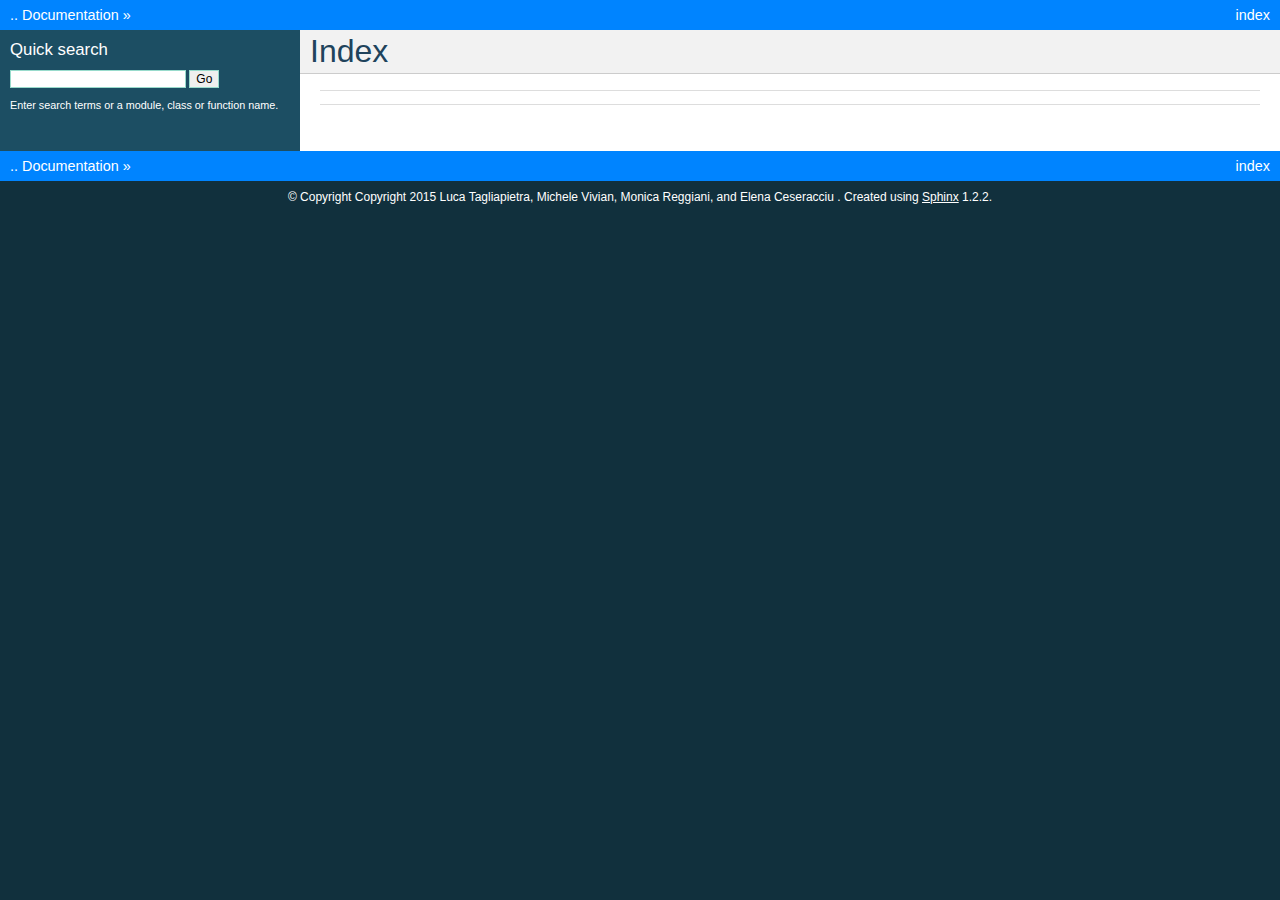
==== genindex.html @ 7e35aae6 "First html gh pages upload" ====
<!DOCTYPE html PUBLIC "-//W3C//DTD XHTML 1.0 Transitional//EN"
  "http://www.w3.org/TR/xhtml1/DTD/xhtml1-transitional.dtd">


<html xmlns="http://www.w3.org/1999/xhtml">
  <head>
    <meta http-equiv="Content-Type" content="text/html; charset=utf-8" />
    
    <title>Index &mdash; MBS Benchmarks in OpenSim .. Documentation</title>
    
    <link rel="stylesheet" href="_static/MBS-BOS.css" type="text/css" />
    <link rel="stylesheet" href="_static/pygments.css" type="text/css" />
    
    <script type="text/javascript">
      var DOCUMENTATION_OPTIONS = {
        URL_ROOT:    './',
        VERSION:     '..',
        COLLAPSE_INDEX: false,
        FILE_SUFFIX: '.html',
        HAS_SOURCE:  true
      };
    </script>
    <script type="text/javascript" src="_static/jquery.js"></script>
    <script type="text/javascript" src="_static/underscore.js"></script>
    <script type="text/javascript" src="_static/doctools.js"></script>
    <script type="text/javascript" src="http://cdn.mathjax.org/mathjax/latest/MathJax.js?config=TeX-AMS-MML_HTMLorMML"></script>
    <link rel="top" title="MBS Benchmarks in OpenSim .. Documentation" href="index.html" /> 
  </head>
  <body>
    <div class="related">
      <h3>Navigation</h3>
      <ul>
        <li class="right" style="margin-right: 10px">
          <a href="#" title="General Index"
             accesskey="I">index</a></li>
        <li><a href="index.html">.. Documentation</a> &raquo;</li> 
      </ul>
    </div>  

    <div class="document">
      <div class="documentwrapper">
        <div class="bodywrapper">
          <div class="body">
            

<h1 id="index">Index</h1>

<div class="genindex-jumpbox">
 
</div>


          </div>
        </div>
      </div>
      <div class="sphinxsidebar">
        <div class="sphinxsidebarwrapper">

   

<div id="searchbox" style="display: none">
  <h3>Quick search</h3>
    <form class="search" action="search.html" method="get">
      <input type="text" name="q" />
      <input type="submit" value="Go" />
      <input type="hidden" name="check_keywords" value="yes" />
      <input type="hidden" name="area" value="default" />
    </form>
    <p class="searchtip" style="font-size: 90%">
    Enter search terms or a module, class or function name.
    </p>
</div>
<script type="text/javascript">$('#searchbox').show(0);</script>
        </div>
      </div>
      <div class="clearer"></div>
    </div>
    <div class="related">
      <h3>Navigation</h3>
      <ul>
        <li class="right" style="margin-right: 10px">
          <a href="#" title="General Index"
             >index</a></li>
        <li><a href="index.html">.. Documentation</a> &raquo;</li> 
      </ul>
    </div>
    <div class="footer">
        &copy; Copyright Copyright 2015 Luca Tagliapietra, Michele Vivian, Monica Reggiani, and Elena Ceseracciu  .
      Created using <a href="http://sphinx-doc.org/">Sphinx</a> 1.2.2.
    </div>
  </body>
</html>
---- _static/MBS-BOS.css ----
/* Import the Sphinx theme style.  */
@import url("default.css");

/* Wrap sidebar content even within words so that long
   document names do not escape sidebar borders.  */
div.sphinxsidebarwrapper {
  word-wrap: break-word;
}

/* Reduce the font size of the side bar */
div.sphinxsidebar {
  font-size: 75%;
}

/* Reduce the font size of the initial toc tree */
div.contents {
  font-size: 75%;
}

/* Reduce the size for the admonition boxes */
div.admonition {
  font-size: 85%;
}

div.related {
    background-color: #0084ff;
}

/* Make the "See Also" boxes borders darker */
div.seealso {
    border-color: #fe6;
}

/* Draw a box for todo items */
div.admonition-todo {
    border: 1px solid #ddd;
    background-color: #fcfcfc;
}

table.docutils td, table.docutils th {
    border-width: 0;
}

div.relbarbgcolor
---- _static/pygments.css ----
.highlight .hll { background-color: #ffffcc }
.highlight  { background: #eeffcc; }
.highlight .c { color: #408090; font-style: italic } /* Comment */
.highlight .err { border: 1px solid #FF0000 } /* Error */
.highlight .k { color: #007020; font-weight: bold } /* Keyword */
.highlight .o { color: #666666 } /* Operator */
.highlight .cm { color: #408090; font-style: italic } /* Comment.Multiline */
.highlight .cp { color: #007020 } /* Comment.Preproc */
.highlight .c1 { color: #408090; font-style: italic } /* Comment.Single */
.highlight .cs { color: #408090; background-color: #fff0f0 } /* Comment.Special */
.highlight .gd { color: #A00000 } /* Generic.Deleted */
.highlight .ge { font-style: italic } /* Generic.Emph */
.highlight .gr { color: #FF0000 } /* Generic.Error */
.highlight .gh { color: #000080; font-weight: bold } /* Generic.Heading */
.highlight .gi { color: #00A000 } /* Generic.Inserted */
.highlight .go { color: #333333 } /* Generic.Output */
.highlight .gp { color: #c65d09; font-weight: bold } /* Generic.Prompt */
.highlight .gs { font-weight: bold } /* Generic.Strong */
.highlight .gu { color: #800080; font-weight: bold } /* Generic.Subheading */
.highlight .gt { color: #0044DD } /* Generic.Traceback */
.highlight .kc { color: #007020; font-weight: bold } /* Keyword.Constant */
.highlight .kd { color: #007020; font-weight: bold } /* Keyword.Declaration */
.highlight .kn { color: #007020; font-weight: bold } /* Keyword.Namespace */
.highlight .kp { color: #007020 } /* Keyword.Pseudo */
.highlight .kr { color: #007020; font-weight: bold } /* Keyword.Reserved */
.highlight .kt { color: #902000 } /* Keyword.Type */
.highlight .m { color: #208050 } /* Literal.Number */
.highlight .s { color: #4070a0 } /* Literal.String */
.highlight .na { color: #4070a0 } /* Name.Attribute */
.highlight .nb { color: #007020 } /* Name.Builtin */
.highlight .nc { color: #0e84b5; font-weight: bold } /* Name.Class */
.highlight .no { color: #60add5 } /* Name.Constant */
.highlight .nd { color: #555555; font-weight: bold } /* Name.Decorator */
.highlight .ni { color: #d55537; font-weight: bold } /* Name.Entity */
.highlight .ne { color: #007020 } /* Name.Exception */
.highlight .nf { color: #06287e } /* Name.Function */
.highlight .nl { color: #002070; font-weight: bold } /* Name.Label */
.highlight .nn { color: #0e84b5; font-weight: bold } /* Name.Namespace */
.highlight .nt { color: #062873; font-weight: bold } /* Name.Tag */
.highlight .nv { color: #bb60d5 } /* Name.Variable */
.highlight .ow { color: #007020; font-weight: bold } /* Operator.Word */
.highlight .w { color: #bbbbbb } /* Text.Whitespace */
.highlight .mf { color: #208050 } /* Literal.Number.Float */
.highlight .mh { color: #208050 } /* Literal.Number.Hex */
.highlight .mi { color: #208050 } /* Literal.Number.Integer */
.highlight .mo { color: #208050 } /* Literal.Number.Oct */
.highlight .sb { color: #4070a0 } /* Literal.String.Backtick */
.highlight .sc { color: #4070a0 } /* Literal.String.Char */
.highlight .sd { color: #4070a0; font-style: italic } /* Literal.String.Doc */
.highlight .s2 { color: #4070a0 } /* Literal.String.Double */
.highlight .se { color: #4070a0; font-weight: bold } /* Literal.String.Escape */
.highlight .sh { color: #4070a0 } /* Literal.String.Heredoc */
.highlight .si { color: #70a0d0; font-style: italic } /* Literal.String.Interpol */
.highlight .sx { color: #c65d09 } /* Literal.String.Other */
.highlight .sr { color: #235388 } /* Literal.String.Regex */
.highlight .s1 { color: #4070a0 } /* Literal.String.Single */
.highlight .ss { color: #517918 } /* Literal.String.Symbol */
.highlight .bp { color: #007020 } /* Name.Builtin.Pseudo */
.highlight .vc { color: #bb60d5 } /* Name.Variable.Class */
.highlight .vg { color: #bb60d5 } /* Name.Variable.Global */
.highlight .vi { color: #bb60d5 } /* Name.Variable.Instance */
.highlight .il { color: #208050 } /* Literal.Number.Integer.Long */
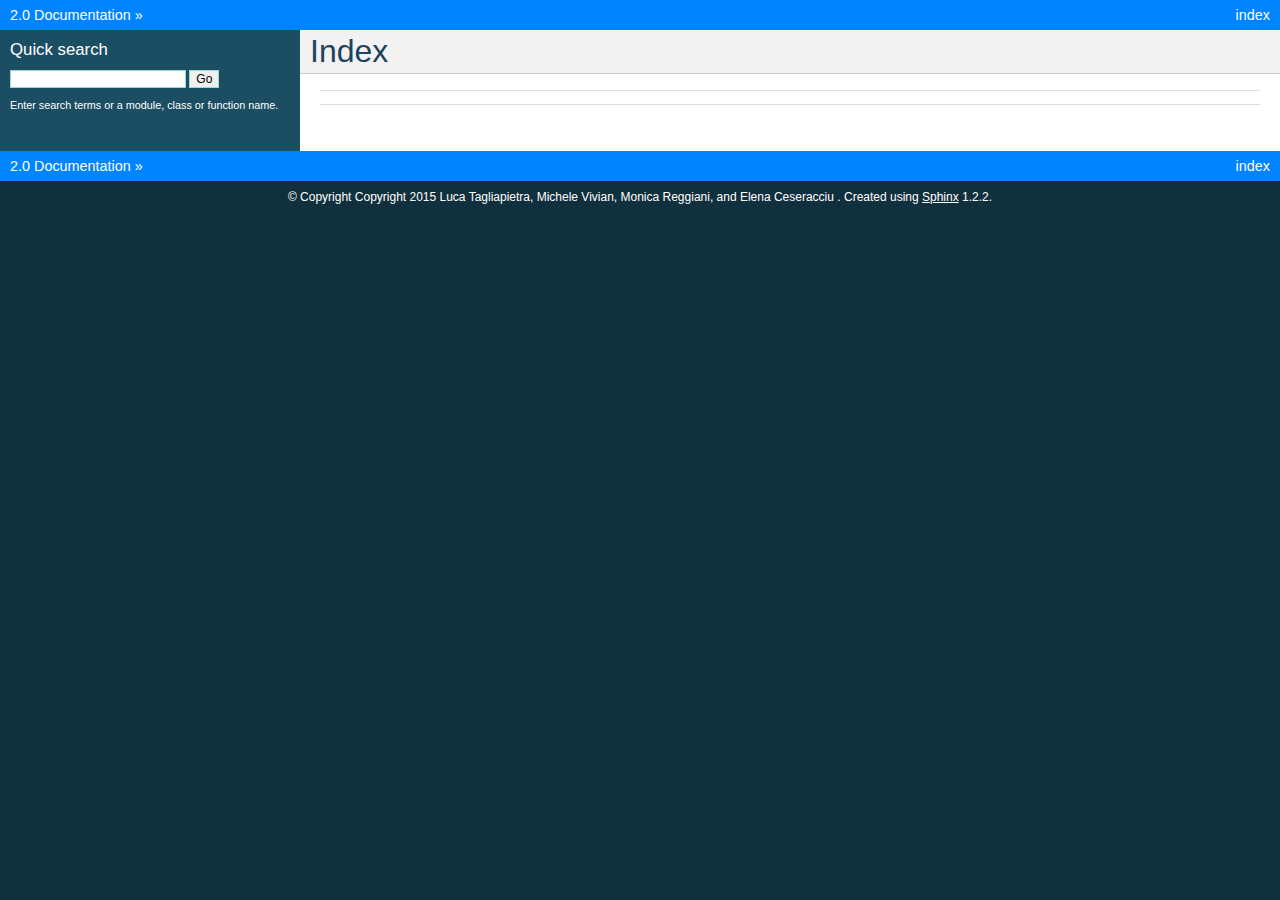
==== commit 8c9257e4: "Update title and release number" ====
--- a/genindex.html
+++ b/genindex.html
@@ -7,7 +7,7 @@
   <head>
     <meta http-equiv="Content-Type" content="text/html; charset=utf-8" />
     
-    <title>Index &mdash; MBS Benchmarks in OpenSim .. Documentation</title>
+    <title>Index &mdash; MBS Benchmarks in OpenSim 2.0 Documentation</title>
     
     <link rel="stylesheet" href="_static/MBS-BOS.css" type="text/css" />
     <link rel="stylesheet" href="_static/pygments.css" type="text/css" />
@@ -15,7 +15,7 @@
     <script type="text/javascript">
       var DOCUMENTATION_OPTIONS = {
         URL_ROOT:    './',
-        VERSION:     '..',
+        VERSION:     '2.0',
         COLLAPSE_INDEX: false,
         FILE_SUFFIX: '.html',
         HAS_SOURCE:  true
@@ -25,7 +25,7 @@
     <script type="text/javascript" src="_static/underscore.js"></script>
     <script type="text/javascript" src="_static/doctools.js"></script>
     <script type="text/javascript" src="http://cdn.mathjax.org/mathjax/latest/MathJax.js?config=TeX-AMS-MML_HTMLorMML"></script>
-    <link rel="top" title="MBS Benchmarks in OpenSim .. Documentation" href="index.html" /> 
+    <link rel="top" title="MBS Benchmarks in OpenSim 2.0 Documentation" href="index.html" /> 
   </head>
   <body>
     <div class="related">
@@ -34,7 +34,7 @@
         <li class="right" style="margin-right: 10px">
           <a href="#" title="General Index"
              accesskey="I">index</a></li>
-        <li><a href="index.html">.. Documentation</a> &raquo;</li> 
+        <li><a href="index.html">2.0 Documentation</a> &raquo;</li> 
       </ul>
     </div>  
 
@@ -82,7 +82,7 @@
         <li class="right" style="margin-right: 10px">
           <a href="#" title="General Index"
              >index</a></li>
-        <li><a href="index.html">.. Documentation</a> &raquo;</li> 
+        <li><a href="index.html">2.0 Documentation</a> &raquo;</li> 
       </ul>
     </div>
     <div class="footer">
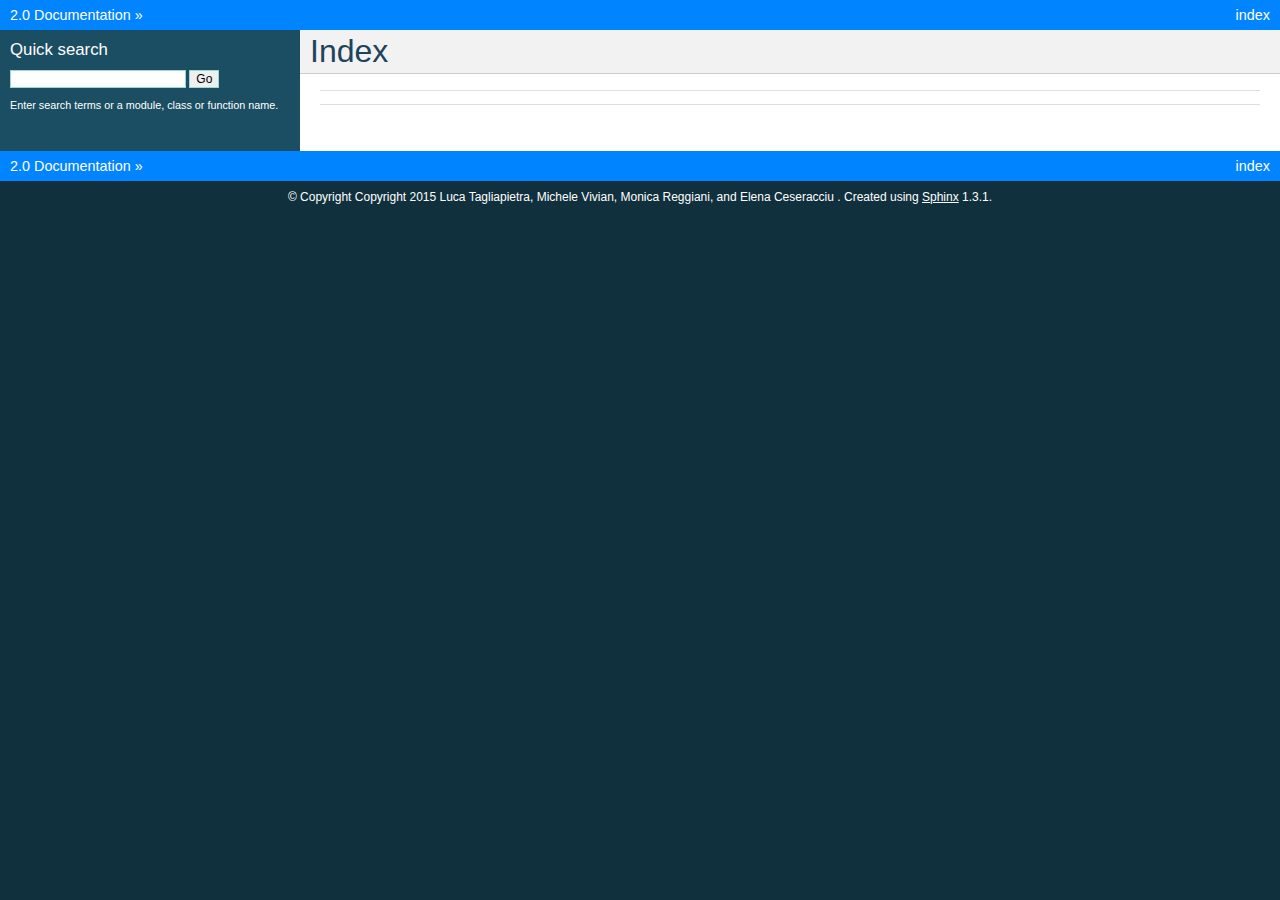
==== commit 9ac820e4: "Update documentation - Fix video embedding in html version - Add link to the collaborative library i" ====
--- a/genindex.html
+++ b/genindex.html
@@ -24,24 +24,24 @@
     <script type="text/javascript" src="_static/jquery.js"></script>
     <script type="text/javascript" src="_static/underscore.js"></script>
     <script type="text/javascript" src="_static/doctools.js"></script>
-    <script type="text/javascript" src="http://cdn.mathjax.org/mathjax/latest/MathJax.js?config=TeX-AMS-MML_HTMLorMML"></script>
+    <script type="text/javascript" src="https://cdn.mathjax.org/mathjax/latest/MathJax.js?config=TeX-AMS-MML_HTMLorMML"></script>
     <link rel="top" title="MBS Benchmarks in OpenSim 2.0 Documentation" href="index.html" /> 
   </head>
-  <body>
-    <div class="related">
+  <body role="document">
+    <div class="related" role="navigation" aria-label="related navigation">
       <h3>Navigation</h3>
       <ul>
         <li class="right" style="margin-right: 10px">
           <a href="#" title="General Index"
              accesskey="I">index</a></li>
-        <li><a href="index.html">2.0 Documentation</a> &raquo;</li> 
+        <li class="nav-item nav-item-0"><a href="index.html">2.0 Documentation</a> &raquo;</li> 
       </ul>
     </div>  
 
     <div class="document">
       <div class="documentwrapper">
         <div class="bodywrapper">
-          <div class="body">
+          <div class="body" role="main">
             
 
 <h1 id="index">Index</h1>
@@ -54,12 +54,12 @@
           </div>
         </div>
       </div>
-      <div class="sphinxsidebar">
+      <div class="sphinxsidebar" role="navigation" aria-label="main navigation">
         <div class="sphinxsidebarwrapper">
 
    
 
-<div id="searchbox" style="display: none">
+<div id="searchbox" style="display: none" role="search">
   <h3>Quick search</h3>
     <form class="search" action="search.html" method="get">
       <input type="text" name="q" />
@@ -76,18 +76,18 @@
       </div>
       <div class="clearer"></div>
     </div>
-    <div class="related">
+    <div class="related" role="navigation" aria-label="related navigation">
       <h3>Navigation</h3>
       <ul>
         <li class="right" style="margin-right: 10px">
           <a href="#" title="General Index"
              >index</a></li>
-        <li><a href="index.html">2.0 Documentation</a> &raquo;</li> 
+        <li class="nav-item nav-item-0"><a href="index.html">2.0 Documentation</a> &raquo;</li> 
       </ul>
     </div>
-    <div class="footer">
+    <div class="footer" role="contentinfo">
         &copy; Copyright Copyright 2015 Luca Tagliapietra, Michele Vivian, Monica Reggiani, and Elena Ceseracciu  .
-      Created using <a href="http://sphinx-doc.org/">Sphinx</a> 1.2.2.
+      Created using <a href="http://sphinx-doc.org/">Sphinx</a> 1.3.1.
     </div>
   </body>
 </html>--- a/_static/pygments.css
+++ b/_static/pygments.css
@@ -40,6 +40,7 @@
 .highlight .nv { color: #bb60d5 } /* Name.Variable */
 .highlight .ow { color: #007020; font-weight: bold } /* Operator.Word */
 .highlight .w { color: #bbbbbb } /* Text.Whitespace */
+.highlight .mb { color: #208050 } /* Literal.Number.Bin */
 .highlight .mf { color: #208050 } /* Literal.Number.Float */
 .highlight .mh { color: #208050 } /* Literal.Number.Hex */
 .highlight .mi { color: #208050 } /* Literal.Number.Integer */
